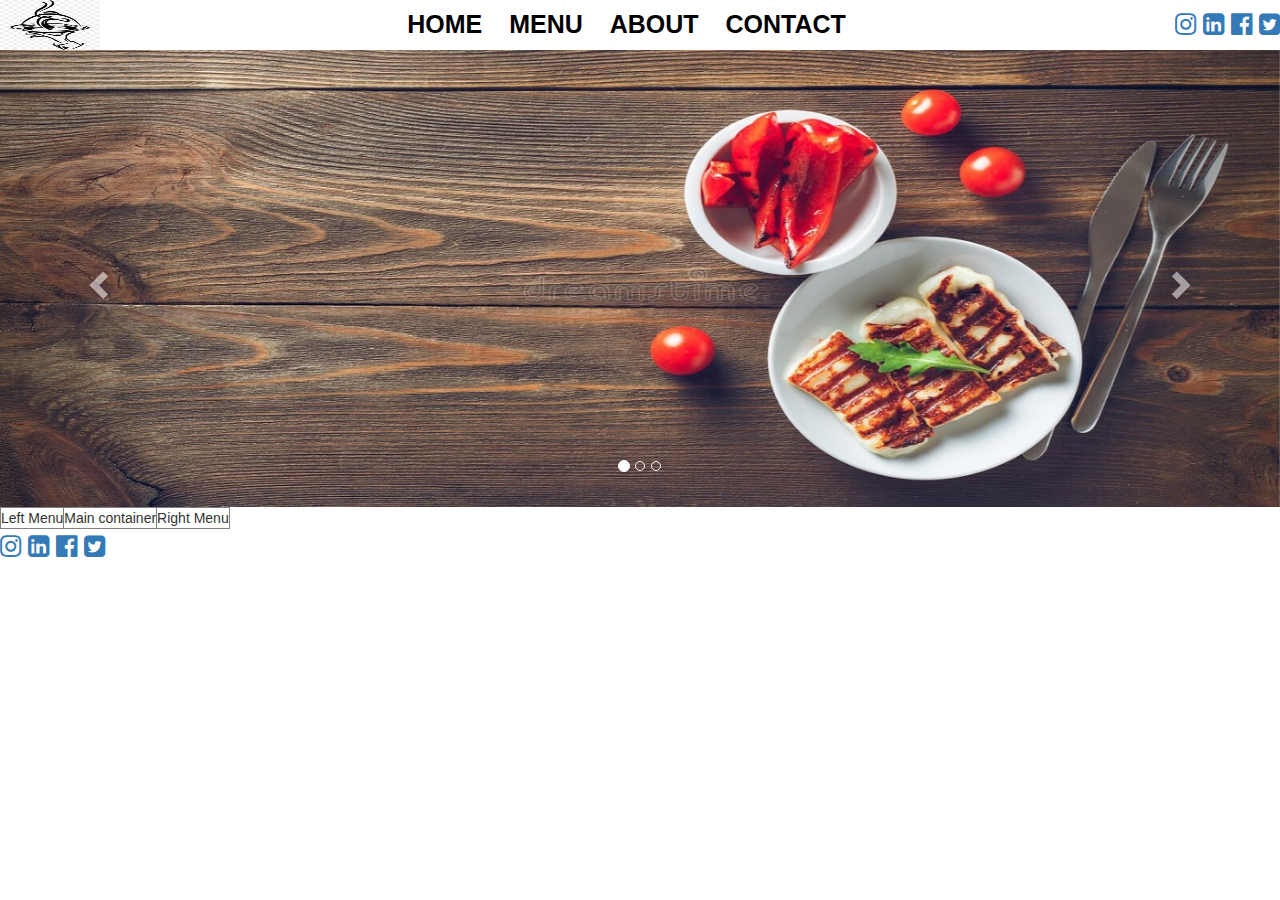
==== index.html @ f48712ae "Initial Skeleton of website" ====
<!DOCTYPE html>
<html>

<head>
    <meta charset='utf-8'>
    <meta http-equiv='X-UA-Compatible' content='IE=edge'>
    <title>MyResto</title>
    <meta name='viewport' content='width=device-width, initial-scale=1'>
    <link rel='stylesheet' type='text/css' media='screen' href='Styles/main.css'>
    <script src='Scripts/main.js'></script>
    <link rel="stylesheet" href="https://maxcdn.bootstrapcdn.com/bootstrap/3.4.1/css/bootstrap.min.css">
    <script src="https://ajax.googleapis.com/ajax/libs/jquery/3.6.0/jquery.min.js"></script>
    <script src="https://maxcdn.bootstrapcdn.com/bootstrap/3.4.1/js/bootstrap.min.js"></script>
    <style>
        @import url('https://fonts.googleapis.com/css2?family=Edu+VIC+WA+NT+Beginner&family=Rajdhani&family=Roboto:ital,wght@1,700&display=swap');
    </style>
    <link rel="stylesheet" href="https://cdnjs.cloudflare.com/ajax/libs/font-awesome/4.7.0/css/font-awesome.min.css">
</head>

<body>

    <!-- 
    </div>
    <div class="container">
        <iframe class="frame" width="900px" height="700px" name="myFrame" src="home.html"></iframe>
    </div> -->

    <div>
        <div class="obj">
            <table width="100%" height="50px">
                <tbody>
                    <tr>
                        <td style="width: 7%;">
                            <img src="./Images/logo1.png" height="50px" width="100px">
                        </td>
                        <td style="width: 83%; text-align: center;">
                            <nav>
                                <a href="#" style="text-decoration:none" target="myFrame"><b>HOME</b></a>
                                <a href="menu.html" style="text-decoration:none" target="myFrame"><b>MENU</b></a>
                                <a href="about.html" style="text-decoration:none" target="myFrame"><b>ABOUT</b></a>
                                <a href="contact.html" style="text-decoration:none" target="myFrame"><b>CONTACT</b></a>
                            </nav>
                        </td>
                        <td style="width: 20%;">
                            <div class="socialLinks" style="text-align: right;">
                                <a href="#"target="_blank"><i class="fa fa-instagram" aria-hidden="true"></i></a>
                                <a href="#"target="_blank"><i class="fa fa-linkedin-square" aria-hidden="true"></i></a>
                                <a href="#" target="_blank"><i class="fa fa-facebook-official" aria-hidden="true"></i></a>
                                <a href="#" target="_blank"><i class="fa fa-twitter-square" aria-hidden="true"></i></a>
            
                            </div>
                        </td>
                    </tr>
                </tbody>
            </table>

        </div>
        <div>
            <div id="myCarousel" class="carousel slide" data-ride="carousel">
                <!-- Indicators -->
                <ol class="carousel-indicators">
                    <li data-target="#myCarousel" data-slide-to="0" class="active"></li>
                    <li data-target="#myCarousel" data-slide-to="1"></li>
                    <li data-target="#myCarousel" data-slide-to="2"></li>
                </ol>
                <!-- Wrapper for slides -->
                <div class="carousel-inner">
                    <div class="item active">
                        <img src="./Images/bg_Image1.jpg" alt="pic1" style="width:100%;">
                    </div>

                    <div class="item">
                        <img src="./Images/bg_Image2.jpg" alt="pic2" style="width:100%;">
                    </div>

                    <div class="item">
                        <img src="./Images/bg_Image3.jpg" alt="pic3" style="width:100%;">
                    </div>
                </div>

                <!-- Left and right controls -->
                <a class="left carousel-control" href="#myCarousel" data-slide="prev">
                    <span class="glyphicon glyphicon-chevron-left"></span>
                    <span class="sr-only">Previous</span>
                </a>
                <a class="right carousel-control" href="#myCarousel" data-slide="next">
                    <span class="glyphicon glyphicon-chevron-right"></span>
                    <span class="sr-only">Next</span>
                </a>
            </div>
        </div>


        <table border="1">
            <tbody>
                <tr>
                    <td>Left Menu</td>
                    <td>Main container</td>
                    <td>Right Menu</td>
                </tr>
            </tbody>
        </table>
        <div>
            <div class="socialLinks">
                <a href="#" target="_blank"><i class="fa fa-instagram" aria-hidden="true"></i></a>
                <a href="#" target="_blank"><i class="fa fa-linkedin-square" aria-hidden="true"></i></a>
                <a href="#" target="_blank"><i class="fa fa-facebook-official" aria-hidden="true"></i></a>
                <a href="#" target="_blank"><i class="fa fa-twitter-square" aria-hidden="true"></i></a>

            </div>
        </div>
    </div>
</body>

</html>
---- Styles/main.css ----
nav a{ 
            margin-left: 10px;
            margin-right: 10px;
            height: 20px;
            color: black;
            height: auto;
        }
         .obj{
            background-image: url("./Images/image6.html");
        } 
        
        nav {
            font-size: 25px;
            text-decoration: none;
            
        }

        body{
            font-family: 'Rajdhani', sans-serif;
        }

        .socialLinks{
            font-size: 25px;
        }
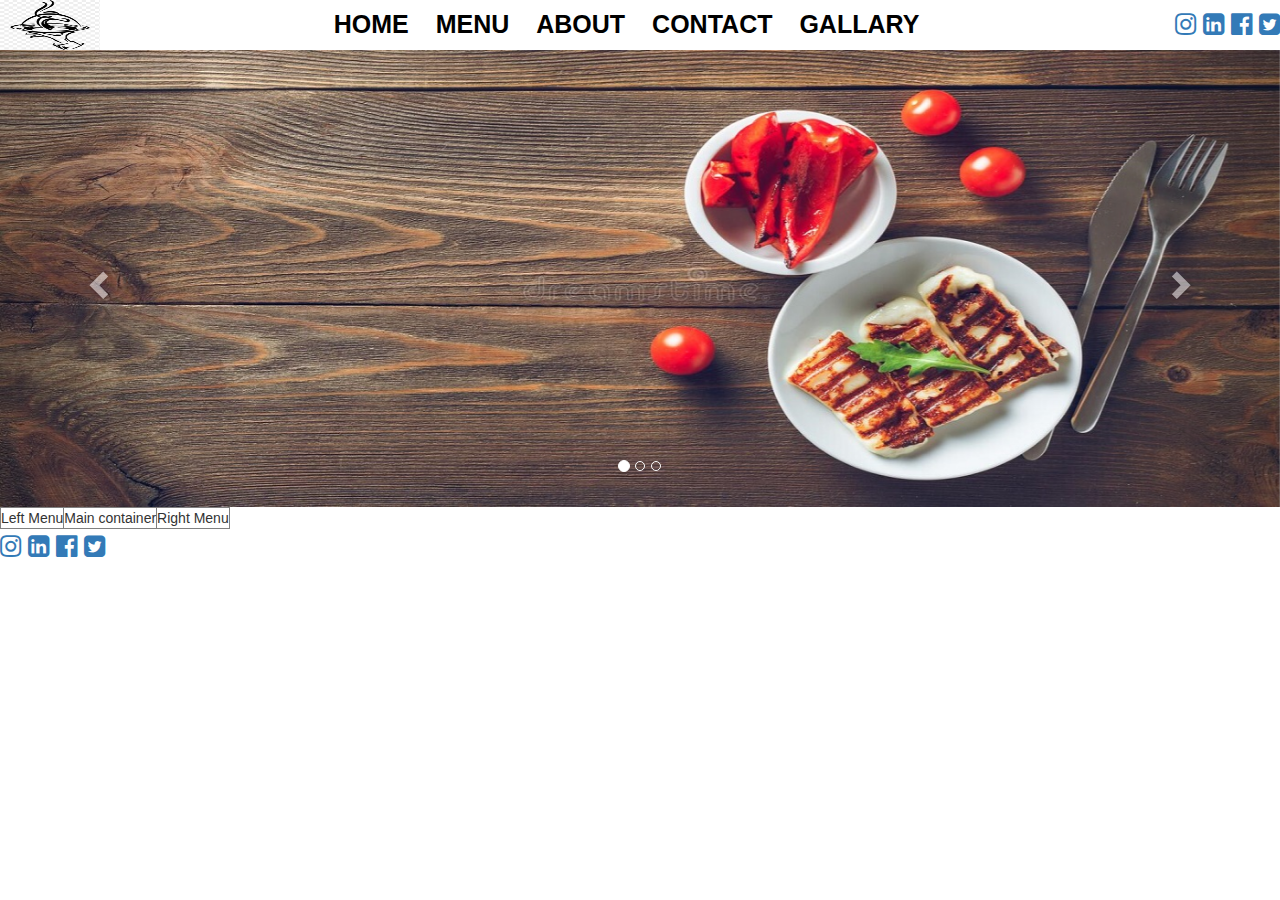
==== commit 83acf2c9: "made gallary.html page and contact us" ====
--- a/index.html
+++ b/index.html
@@ -39,6 +39,7 @@
                                 <a href="menu.html" style="text-decoration:none" target="myFrame"><b>MENU</b></a>
                                 <a href="about.html" style="text-decoration:none" target="myFrame"><b>ABOUT</b></a>
                                 <a href="contact.html" style="text-decoration:none" target="myFrame"><b>CONTACT</b></a>
+                                <a href="galary.html" style="text-decoration:none" target="myFrame"><b>GALLARY</b></a>
                             </nav>
                         </td>
                         <td style="width: 20%;">
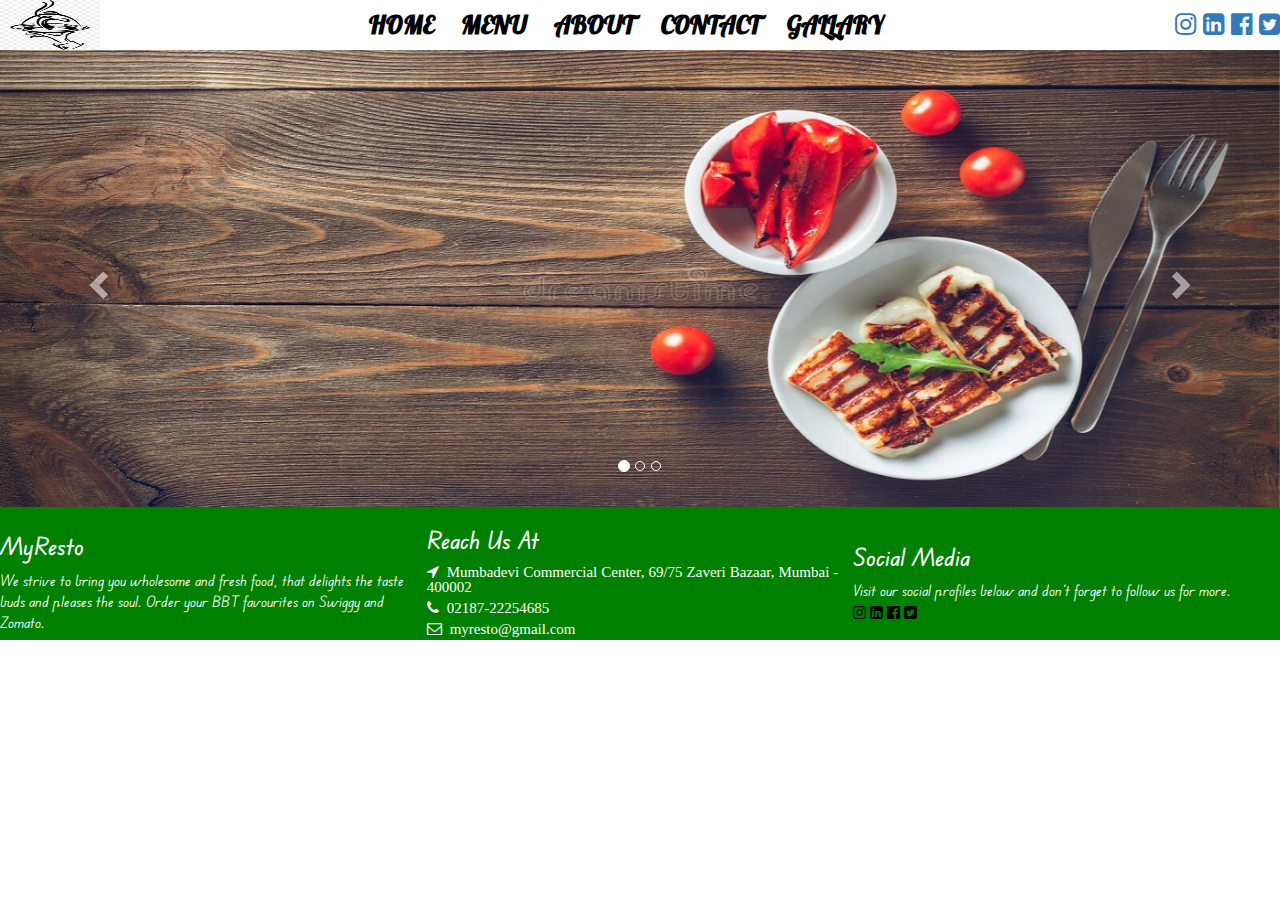
==== commit 38c16cea: "added footer" ====
--- a/index.html
+++ b/index.html
@@ -13,6 +13,8 @@
     <script src="https://maxcdn.bootstrapcdn.com/bootstrap/3.4.1/js/bootstrap.min.js"></script>
     <style>
         @import url('https://fonts.googleapis.com/css2?family=Edu+VIC+WA+NT+Beginner&family=Rajdhani&family=Roboto:ital,wght@1,700&display=swap');
+        @import url('https://fonts.googleapis.com/css2?family=Edu+VIC+WA+NT+Beginner&family=Rajdhani&family=Roboto:ital,wght@1,700&display=swap');
+        @import url('https://fonts.googleapis.com/css2?family=Edu+VIC+WA+NT+Beginner&family=Lobster&family=Rajdhani&family=Roboto:ital,wght@1,700&display=swap');
     </style>
     <link rel="stylesheet" href="https://cdnjs.cloudflare.com/ajax/libs/font-awesome/4.7.0/css/font-awesome.min.css">
 </head>
@@ -44,11 +46,12 @@
                         </td>
                         <td style="width: 20%;">
                             <div class="socialLinks" style="text-align: right;">
-                                <a href="#"target="_blank"><i class="fa fa-instagram" aria-hidden="true"></i></a>
-                                <a href="#"target="_blank"><i class="fa fa-linkedin-square" aria-hidden="true"></i></a>
-                                <a href="#" target="_blank"><i class="fa fa-facebook-official" aria-hidden="true"></i></a>
+                                <a href="#" target="_blank"><i class="fa fa-instagram" aria-hidden="true"></i></a>
+                                <a href="#" target="_blank"><i class="fa fa-linkedin-square" aria-hidden="true"></i></a>
+                                <a href="#" target="_blank"><i class="fa fa-facebook-official"
+                                        aria-hidden="true"></i></a>
                                 <a href="#" target="_blank"><i class="fa fa-twitter-square" aria-hidden="true"></i></a>
-            
+
                             </div>
                         </td>
                     </tr>
@@ -57,6 +60,7 @@
 
         </div>
         <div>
+            
             <div id="myCarousel" class="carousel slide" data-ride="carousel">
                 <!-- Indicators -->
                 <ol class="carousel-indicators">
@@ -64,18 +68,22 @@
                     <li data-target="#myCarousel" data-slide-to="1"></li>
                     <li data-target="#myCarousel" data-slide-to="2"></li>
                 </ol>
+                
                 <!-- Wrapper for slides -->
                 <div class="carousel-inner">
                     <div class="item active">
                         <img src="./Images/bg_Image1.jpg" alt="pic1" style="width:100%;">
+
                     </div>
 
                     <div class="item">
                         <img src="./Images/bg_Image2.jpg" alt="pic2" style="width:100%;">
+                        
                     </div>
 
                     <div class="item">
                         <img src="./Images/bg_Image3.jpg" alt="pic3" style="width:100%;">
+                        
                     </div>
                 </div>
 
@@ -90,27 +98,45 @@
                 </a>
             </div>
         </div>
+        <table width="100%">
+            <tbody class="foot">
+                <footer class="foot">
+                    <tr>
+
+                        <td width="33%">
+                            <h3>MyResto</h3>
+                            We strive to bring you wholesome and fresh food,
+                            that delights the taste buds and pleases the soul.
+                            Order your BBT favourites on Swiggy and Zomato.
+
+                        </td>
+
+                        <td width="33%">
+                            <h3>Reach Us At</h3>
+                            <i class="fa fa-location-arrow" aria-hidden="true"> &nbsp;Mumbadevi Commercial Center,
+                                69/75 Zaveri Bazaar,
+                                Mumbai - 400002</i><br>
+                            <i class="fa fa-phone" aria-hidden="true"> &nbsp;02187-22254685</i><br>
+                            <i class="fa fa-envelope-o" aria-hidden="true"> &nbsp;myresto@gmail.com</i>
 
 
-        <table border="1">
-            <tbody>
-                <tr>
-                    <td>Left Menu</td>
-                    <td>Main container</td>
-                    <td>Right Menu</td>
-                </tr>
+
+                        </td>
+                        <td width="33%">
+
+
+                            <h3> Social Media</h3>
+                            Visit our social profiles below and don’t forget to follow us for more.<br>
+                            <a href="#" target="_blank" style="color:black"><i class="fa fa-instagram" aria-hidden="true"></i></a>
+                            <a href="#" target="_blank"style="color:black"><i class="fa fa-linkedin-square" aria-hidden="true"></i></a>
+                            <a href="#" target="_blank"style="color:black"><i class="fa fa-facebook-official" aria-hidden="true"></i></a>
+                            <a href="#" target="_blank"style="color:black"><i class="fa fa-twitter-square" aria-hidden="true"></i></a>
+
+                        </td>
+                    </tr>
+                </footer>
             </tbody>
         </table>
-        <div>
-            <div class="socialLinks">
-                <a href="#" target="_blank"><i class="fa fa-instagram" aria-hidden="true"></i></a>
-                <a href="#" target="_blank"><i class="fa fa-linkedin-square" aria-hidden="true"></i></a>
-                <a href="#" target="_blank"><i class="fa fa-facebook-official" aria-hidden="true"></i></a>
-                <a href="#" target="_blank"><i class="fa fa-twitter-square" aria-hidden="true"></i></a>
-
-            </div>
-        </div>
-    </div>
 </body>
 
 </html>--- a/Styles/main.css
+++ b/Styles/main.css
@@ -5,10 +5,14 @@
             height: 20px;
             color: black;
             height: auto;
+            font-family: 'Lobster', cursive;
+            z-index: 3;
         }
-         .obj{
-            background-image: url("./Images/image6.html");
-        } 
+          .carousel slide {
+            z-index: 2;
+
+       }
+         
         
         nav {
             font-size: 25px;
@@ -16,10 +20,15 @@
             
         }
 
-        body{
-            font-family: 'Rajdhani', sans-serif;
-        }
+        
 
         .socialLinks{
             font-size: 25px;
-        }+        }
+        .foot{
+            font-size: 15px;
+            background-color: green;
+            color: white;
+            font-family: 'Edu VIC WA NT Beginner', cursive;
+        }
+        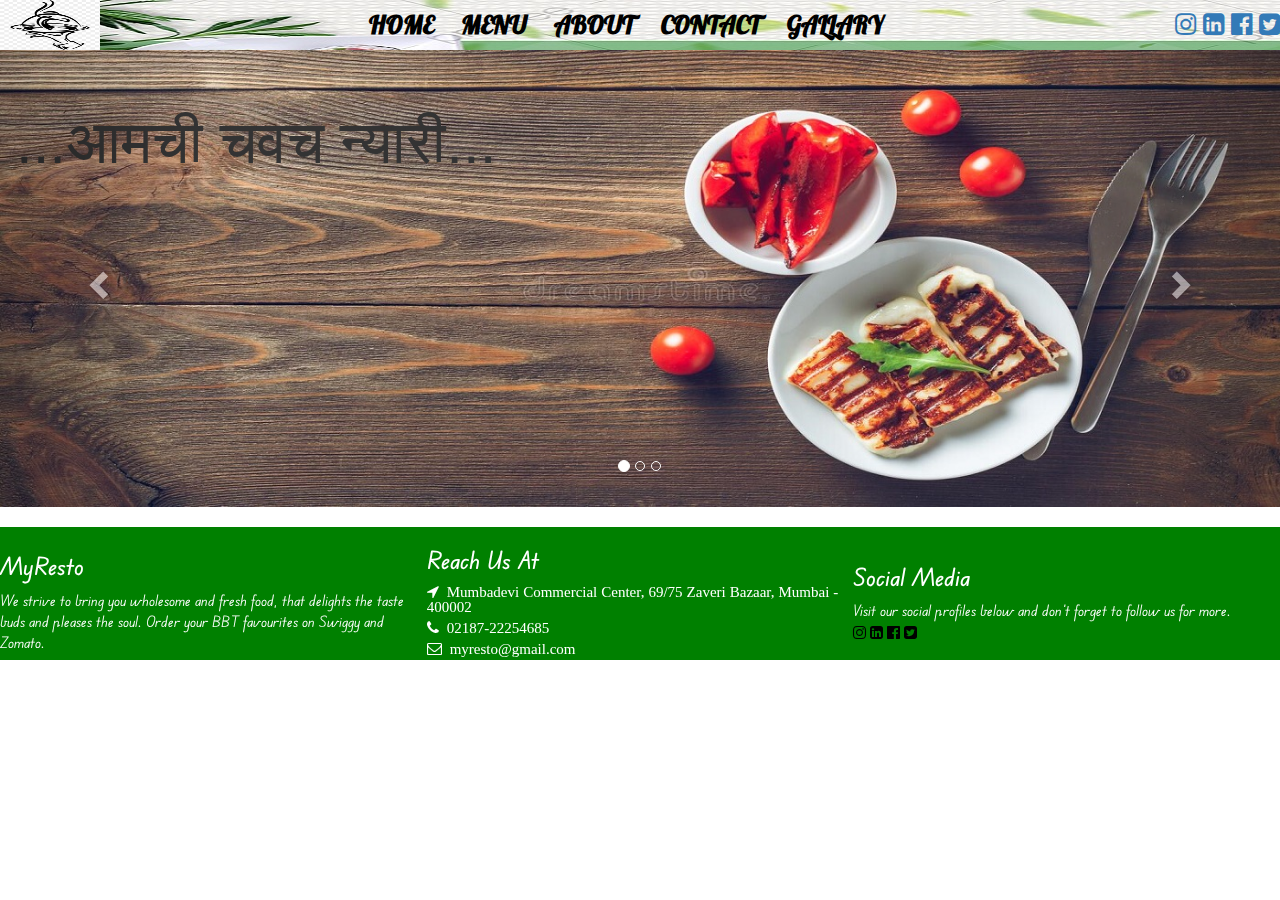
==== commit 55676d61: "added contact page" ====
--- a/index.html
+++ b/index.html
@@ -12,8 +12,6 @@
     <script src="https://ajax.googleapis.com/ajax/libs/jquery/3.6.0/jquery.min.js"></script>
     <script src="https://maxcdn.bootstrapcdn.com/bootstrap/3.4.1/js/bootstrap.min.js"></script>
     <style>
-        @import url('https://fonts.googleapis.com/css2?family=Edu+VIC+WA+NT+Beginner&family=Rajdhani&family=Roboto:ital,wght@1,700&display=swap');
-        @import url('https://fonts.googleapis.com/css2?family=Edu+VIC+WA+NT+Beginner&family=Rajdhani&family=Roboto:ital,wght@1,700&display=swap');
         @import url('https://fonts.googleapis.com/css2?family=Edu+VIC+WA+NT+Beginner&family=Lobster&family=Rajdhani&family=Roboto:ital,wght@1,700&display=swap');
     </style>
     <link rel="stylesheet" href="https://cdnjs.cloudflare.com/ajax/libs/font-awesome/4.7.0/css/font-awesome.min.css">
@@ -60,7 +58,7 @@
 
         </div>
         <div>
-            
+
             <div id="myCarousel" class="carousel slide" data-ride="carousel">
                 <!-- Indicators -->
                 <ol class="carousel-indicators">
@@ -68,22 +66,25 @@
                     <li data-target="#myCarousel" data-slide-to="1"></li>
                     <li data-target="#myCarousel" data-slide-to="2"></li>
                 </ol>
-                
+
                 <!-- Wrapper for slides -->
                 <div class="carousel-inner">
                     <div class="item active">
                         <img src="./Images/bg_Image1.jpg" alt="pic1" style="width:100%;">
+                        <div class="top-left bg-white">...आमची चवच न्यारी...</div>
 
                     </div>
 
                     <div class="item">
                         <img src="./Images/bg_Image2.jpg" alt="pic2" style="width:100%;">
-                        
+                        <div class="top-left">...आमची चवच न्यारी...</div>
+
                     </div>
 
                     <div class="item">
                         <img src="./Images/bg_Image3.jpg" alt="pic3" style="width:100%;">
-                        
+                        <div class="top-left">...आमची चवच न्यारी...</div>
+
                     </div>
                 </div>
 
@@ -98,43 +99,47 @@
                 </a>
             </div>
         </div>
-        <table width="100%">
-            <tbody class="foot">
-                <footer class="foot">
-                    <tr>
+        <table width="100%" class="foot">
+            <tbody >
 
-                        <td width="33%">
-                            <h3>MyResto</h3>
-                            We strive to bring you wholesome and fresh food,
-                            that delights the taste buds and pleases the soul.
-                            Order your BBT favourites on Swiggy and Zomato.
+                <tr>
 
-                        </td>
+                    <td width="33%">
+                        <h3>MyResto</h3>
+                        We strive to bring you wholesome and fresh food,
+                        that delights the taste buds and pleases the soul.
+                        Order your BBT favourites on Swiggy and Zomato.
 
-                        <td width="33%">
-                            <h3>Reach Us At</h3>
-                            <i class="fa fa-location-arrow" aria-hidden="true"> &nbsp;Mumbadevi Commercial Center,
-                                69/75 Zaveri Bazaar,
-                                Mumbai - 400002</i><br>
-                            <i class="fa fa-phone" aria-hidden="true"> &nbsp;02187-22254685</i><br>
-                            <i class="fa fa-envelope-o" aria-hidden="true"> &nbsp;myresto@gmail.com</i>
+                    </td>
+
+                    <td width="33%">
+                        <h3>Reach Us At</h3>
+                        <i class="fa fa-location-arrow" aria-hidden="true"> &nbsp;Mumbadevi Commercial Center,
+                            69/75 Zaveri Bazaar,
+                            Mumbai - 400002</i><br>
+                        <i class="fa fa-phone" aria-hidden="true"> &nbsp;02187-22254685</i><br>
+                        <i class="fa fa-envelope-o" aria-hidden="true"> &nbsp;myresto@gmail.com</i>
 
 
 
-                        </td>
-                        <td width="33%">
+                    </td>
+                    <td width="33%">
 
 
-                            <h3> Social Media</h3>
-                            Visit our social profiles below and don’t forget to follow us for more.<br>
-                            <a href="#" target="_blank" style="color:black"><i class="fa fa-instagram" aria-hidden="true"></i></a>
-                            <a href="#" target="_blank"style="color:black"><i class="fa fa-linkedin-square" aria-hidden="true"></i></a>
-                            <a href="#" target="_blank"style="color:black"><i class="fa fa-facebook-official" aria-hidden="true"></i></a>
-                            <a href="#" target="_blank"style="color:black"><i class="fa fa-twitter-square" aria-hidden="true"></i></a>
+                        <h3> Social Media</h3>
+                        Visit our social profiles below and don’t forget to follow us for more.<br>
+                        <a href="#" target="_blank" style="color:black"><i class="fa fa-instagram"
+                                aria-hidden="true"></i></a>
+                        <a href="#" target="_blank" style="color:black"><i class="fa fa-linkedin-square"
+                                aria-hidden="true"></i></a>
+                        <a href="#" target="_blank" style="color:black"><i class="fa fa-facebook-official"
+                                aria-hidden="true"></i></a>
+                        <a href="#" target="_blank" style="color:black"><i class="fa fa-twitter-square"
+                                aria-hidden="true"></i></a>
 
-                        </td>
-                    </tr>
-                </footer>
+                    </td>
+                </tr>
+
             </tbody>
         </table>
 </body>
--- a/Styles/main.css
+++ b/Styles/main.css
@@ -1,34 +1,50 @@
+nav a {
+    margin-left: 10px;
+    margin-right: 10px;
+    height: 20px;
+    color: black;
+    height: auto;
+    font-family: 'Lobster', cursive;
+    z-index: 3;
+}
 
-        nav a{ 
-            margin-left: 10px;
-            margin-right: 10px;
-            height: 20px;
-            color: black;
-            height: auto;
-            font-family: 'Lobster', cursive;
-            z-index: 3;
-        }
-          .carousel slide {
-            z-index: 2;
+.top-left {
+    position: absolute;
+    top: 50px;
+    left: 16px;
+    font-size: 60px;
+}
 
-       }
-         
-        
-        nav {
-            font-size: 25px;
-            text-decoration: none;
-            
-        }
+nav {
+    font-size: 25px;
+    text-decoration: none;
 
-        
+}
+.container .contact_section p{
+    font-size: 15px;
+    font-family: 'Lobster', cursive;
+}
+.container .contact_section h1{
+    font-weight: 800;
+    font-family: 'Lobster'
+}
+.obj{
+    background-image: url(../Images/menu3.jpg);
+}
 
-        .socialLinks{
-            font-size: 25px;
-        }
-        .foot{
-            font-size: 15px;
-            background-color: green;
-            color: white;
-            font-family: 'Edu VIC WA NT Beginner', cursive;
-        }
-        +
+
+
+.socialLinks {
+    font-size: 25px;
+}
+
+.foot {
+    position: fixed;
+    font-size: 15px;
+    background-color: green;
+    color: white;
+    font-family: 'Edu VIC WA NT Beginner', cursive;
+    margin-top: 20px;
+    
+}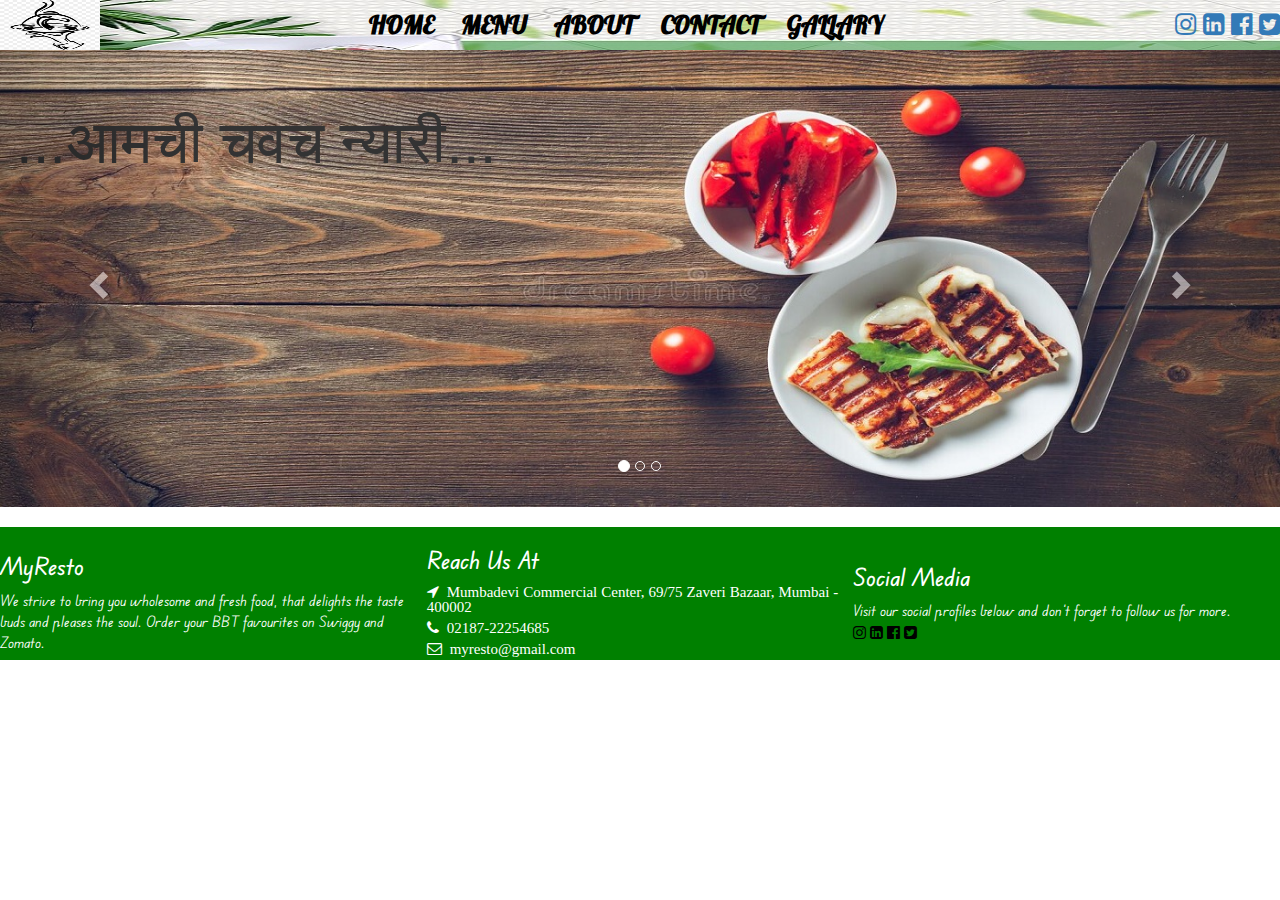
==== commit 12a7e3a1: "developed gallary page" ====
--- a/index.html
+++ b/index.html
@@ -13,6 +13,7 @@
     <script src="https://maxcdn.bootstrapcdn.com/bootstrap/3.4.1/js/bootstrap.min.js"></script>
     <style>
         @import url('https://fonts.googleapis.com/css2?family=Edu+VIC+WA+NT+Beginner&family=Lobster&family=Rajdhani&family=Roboto:ital,wght@1,700&display=swap');
+        @import url('https://fonts.googleapis.com/css2?family=Chakra+Petch:wght@300&family=Edu+VIC+WA+NT+Beginner&family=Lobster&family=Rajdhani&family=Roboto:ital,wght@1,700&display=swap');
     </style>
     <link rel="stylesheet" href="https://cdnjs.cloudflare.com/ajax/libs/font-awesome/4.7.0/css/font-awesome.min.css">
 </head>
@@ -25,7 +26,7 @@
         <iframe class="frame" width="900px" height="700px" name="myFrame" src="home.html"></iframe>
     </div> -->
 
-    <div>
+    
         <div class="obj">
             <table width="100%" height="50px">
                 <tbody>
@@ -99,7 +100,7 @@
                 </a>
             </div>
         </div>
-        <table width="100%" class="foot">
+        <table width="100%" class="boot">
             <tbody >
 
                 <tr>
--- a/Styles/main.css
+++ b/Styles/main.css
@@ -1,3 +1,6 @@
+@import url('https://fonts.googleapis.com/css2?family=Chakra+Petch:wght@300&family=Edu+VIC+WA+NT+Beginner&family=Kaushan+Script&family=Lobster&family=Rajdhani&family=Roboto:ital,wght@1,700&display=swap');
+
+
 nav a {
     margin-left: 10px;
     margin-right: 10px;
@@ -21,30 +24,82 @@
 
 }
 .container .contact_section p{
+    text-align: center;
     font-size: 15px;
     font-family: 'Lobster', cursive;
 }
 .container .contact_section h1{
+    text-align: center;
     font-weight: 800;
     font-family: 'Lobster'
 }
 .obj{
     background-image: url(../Images/menu3.jpg);
 }
-
-
-
+.menu{
+    font-size: 40px;
+    text-align: center;
+    font-family: 'Kaushan Script', cursive;
+}
+.pic{
+    font-size: 60px;
+    text-align: center;
+    font-family: 'Kaushan Script', cursive;
+    margin-top: 20px;
+    margin-bottom: 10px;
+    color: rgb(4, 70, 4);
+}
+.pnam{
+    font-size: 30px;
+    margin-top: 30px;
+    margin-left: 30px;
+}
 
 .socialLinks {
     font-size: 25px;
 }
 
-.foot {
-    position: fixed;
+.boot{
     font-size: 15px;
     background-color: green;
     color: white;
     font-family: 'Edu VIC WA NT Beginner', cursive;
     margin-top: 20px;
     
-}+}
+
+.button {
+    display: inline-block;
+    padding: 15px 25px;
+    font-size: 24px;
+    cursor: pointer;
+    text-align: right;
+    text-decoration: none;
+    outline: none;
+    color: #fff;
+    background-color: #4CAF50;
+    border: none;
+    border-radius: 15px;
+    margin-left: 1000px;
+    
+  }
+  
+  .button:hover {background-color: #3e8e41}
+  
+  .button:active {
+    background-color: #3e8e41;
+    box-shadow: 0 5px #666;
+    transform: translateY(4px);
+  }
+  .gala{
+    border: 3px solid black;
+  }
+  .gala td :hover{
+    border: 3px solid black;
+    transition: transform .2s;
+    -ms-transform: scale(1.5); /* IE 9 */
+    -webkit-transform: scale(1.5); /* Safari 3-8 */
+    transform: scale(1.5);
+    
+    }
+  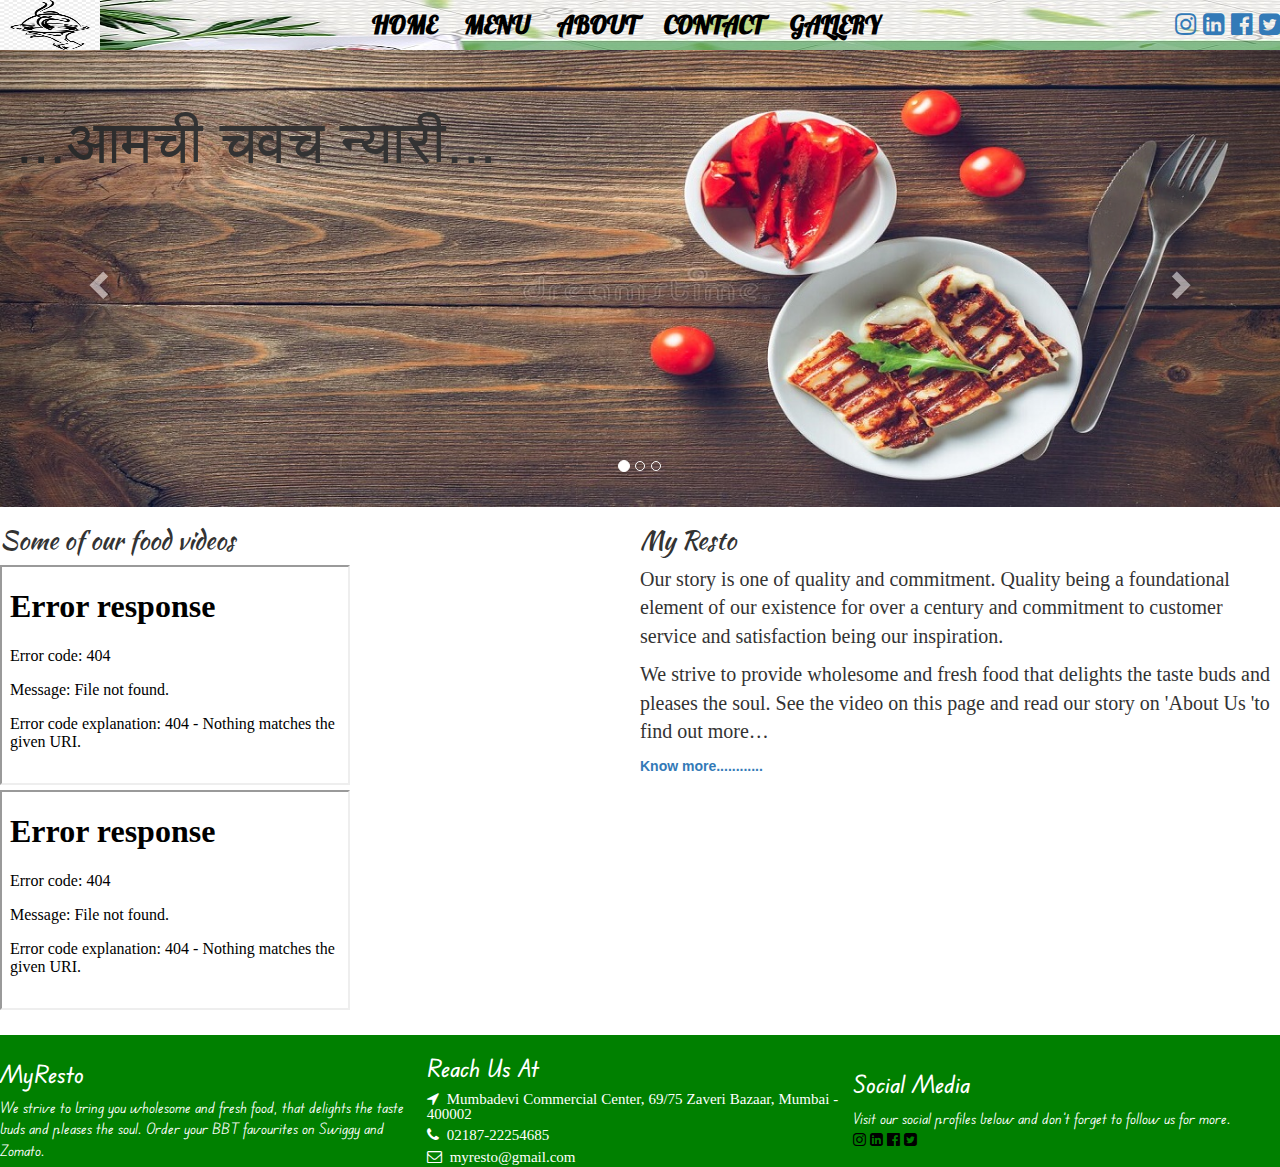
==== commit dffd39d3: "modified home page" ====
--- a/index.html
+++ b/index.html
@@ -26,123 +26,152 @@
         <iframe class="frame" width="900px" height="700px" name="myFrame" src="home.html"></iframe>
     </div> -->
 
-    
-        <div class="obj">
-            <table width="100%" height="50px">
-                <tbody>
-                    <tr>
-                        <td style="width: 7%;">
-                            <img src="./Images/logo1.png" height="50px" width="100px">
-                        </td>
-                        <td style="width: 83%; text-align: center;">
-                            <nav>
-                                <a href="#" style="text-decoration:none" target="myFrame"><b>HOME</b></a>
-                                <a href="menu.html" style="text-decoration:none" target="myFrame"><b>MENU</b></a>
-                                <a href="about.html" style="text-decoration:none" target="myFrame"><b>ABOUT</b></a>
-                                <a href="contact.html" style="text-decoration:none" target="myFrame"><b>CONTACT</b></a>
-                                <a href="galary.html" style="text-decoration:none" target="myFrame"><b>GALLARY</b></a>
-                            </nav>
-                        </td>
-                        <td style="width: 20%;">
-                            <div class="socialLinks" style="text-align: right;">
-                                <a href="#" target="_blank"><i class="fa fa-instagram" aria-hidden="true"></i></a>
-                                <a href="#" target="_blank"><i class="fa fa-linkedin-square" aria-hidden="true"></i></a>
-                                <a href="#" target="_blank"><i class="fa fa-facebook-official"
-                                        aria-hidden="true"></i></a>
-                                <a href="#" target="_blank"><i class="fa fa-twitter-square" aria-hidden="true"></i></a>
 
-                            </div>
-                        </td>
-                    </tr>
-                </tbody>
-            </table>
+    <div class="obj">
+        <table width="100%" height="50px">
+            <tbody>
+                <tr>
+                    <td style="width: 7%;">
+                        <img src="./Images/logo1.png" height="50px" width="100px">
+                    </td>
+                    <td style="width: 83%; text-align: center;">
+                        <nav>
+                            <a href="#" style="text-decoration:none" target="myFrame"><b>HOME</b></a>
+                            <a href="menu.html" style="text-decoration:none" target="myFrame"><b>MENU</b></a>
+                            <a href="about.html" style="text-decoration:none" target="myFrame"><b>ABOUT</b></a>
+                            <a href="contact.html" style="text-decoration:none" target="myFrame"><b>CONTACT</b></a>
+                            <a href="galary.html" style="text-decoration:none" target="myFrame"><b>GALLERY</b></a>
+                        </nav>
+                    </td>
+                    <td style="width: 20%;">
+                        <div class="socialLinks" style="text-align: right;">
+                            <a href="#" target="_blank"><i class="fa fa-instagram" aria-hidden="true"></i></a>
+                            <a href="#" target="_blank"><i class="fa fa-linkedin-square" aria-hidden="true"></i></a>
+                            <a href="#" target="_blank"><i class="fa fa-facebook-official" aria-hidden="true"></i></a>
+                            <a href="#" target="_blank"><i class="fa fa-twitter-square" aria-hidden="true"></i></a>
 
-        </div>
-        <div>
+                        </div>
+                    </td>
+                </tr>
+            </tbody>
+        </table>
 
-            <div id="myCarousel" class="carousel slide" data-ride="carousel">
-                <!-- Indicators -->
-                <ol class="carousel-indicators">
-                    <li data-target="#myCarousel" data-slide-to="0" class="active"></li>
-                    <li data-target="#myCarousel" data-slide-to="1"></li>
-                    <li data-target="#myCarousel" data-slide-to="2"></li>
-                </ol>
+    </div>
+    <div>
 
-                <!-- Wrapper for slides -->
-                <div class="carousel-inner">
-                    <div class="item active">
-                        <img src="./Images/bg_Image1.jpg" alt="pic1" style="width:100%;">
-                        <div class="top-left bg-white">...आमची चवच न्यारी...</div>
+        <div id="myCarousel" class="carousel slide" data-ride="carousel">
+            <!-- Indicators -->
+            <ol class="carousel-indicators">
+                <li data-target="#myCarousel" data-slide-to="0" class="active"></li>
+                <li data-target="#myCarousel" data-slide-to="1"></li>
+                <li data-target="#myCarousel" data-slide-to="2"></li>
+            </ol>
 
-                    </div>
+            <!-- Wrapper for slides -->
+            <div class="carousel-inner">
+                <div class="item active">
+                    <img src="./Images/bg_Image1.jpg" alt="pic1" style="width:100%;">
+                    <div class="top-left bg-white">...आमची चवच न्यारी...</div>
 
-                    <div class="item">
-                        <img src="./Images/bg_Image2.jpg" alt="pic2" style="width:100%;">
-                        <div class="top-left">...आमची चवच न्यारी...</div>
-
-                    </div>
-
-                    <div class="item">
-                        <img src="./Images/bg_Image3.jpg" alt="pic3" style="width:100%;">
-                        <div class="top-left">...आमची चवच न्यारी...</div>
-
-                    </div>
                 </div>
 
-                <!-- Left and right controls -->
-                <a class="left carousel-control" href="#myCarousel" data-slide="prev">
-                    <span class="glyphicon glyphicon-chevron-left"></span>
-                    <span class="sr-only">Previous</span>
-                </a>
-                <a class="right carousel-control" href="#myCarousel" data-slide="next">
-                    <span class="glyphicon glyphicon-chevron-right"></span>
-                    <span class="sr-only">Next</span>
-                </a>
+                <div class="item">
+                    <img src="./Images/bg_Image2.jpg" alt="pic2" style="width:100%;">
+                    <div class="top-left">...आमची चवच न्यारी...</div>
+
+                </div>
+
+                <div class="item">
+                    <img src="./Images/bg_Image3.jpg" alt="pic3" style="width:100%;">
+                    <div class="top-left">...आमची चवच न्यारी...</div>
+
+                </div>
             </div>
+
+            <!-- Left and right controls -->
+            <a class="left carousel-control" href="#myCarousel" data-slide="prev">
+                <span class="glyphicon glyphicon-chevron-left"></span>
+                <span class="sr-only">Previous</span>
+            </a>
+            <a class="right carousel-control" href="#myCarousel" data-slide="next">
+                <span class="glyphicon glyphicon-chevron-right"></span>
+                <span class="sr-only">Next</span>
+            </a>
         </div>
-        <table width="100%" class="boot">
-            <tbody >
+    </div>
 
-                <tr>
 
-                    <td width="33%">
-                        <h3>MyResto</h3>
-                        We strive to bring you wholesome and fresh food,
-                        that delights the taste buds and pleases the soul.
-                        Order your BBT favourites on Swiggy and Zomato.
+    <div>
+        <div class="vid"     style="width: 50%; display: table-cell;">
+            <h2> Some of our food videos</h2>
+            <iframe width="350" height="220" src="food2.mp4"></iframe>
+                
+            <iframe width="350" height="220" src="food video.mp4"></iframe>
+        </div>
+        <div class="story" style="width: 50%; display: table-cell;">
+            <h2>My Resto</h2>
+            <p>   Our story is one of quality and commitment.
+                Quality being a foundational element of our existence for over a century and commitment to customer
+                service and satisfaction being our inspiration.</p>
+                  <p>We strive to provide wholesome and fresh food that delights the taste buds and pleases
+                the soul. See the video on this page and read our story on 'About Us 'to find out more…</p>
 
-                    </td>
 
-                    <td width="33%">
-                        <h3>Reach Us At</h3>
-                        <i class="fa fa-location-arrow" aria-hidden="true"> &nbsp;Mumbadevi Commercial Center,
-                            69/75 Zaveri Bazaar,
-                            Mumbai - 400002</i><br>
-                        <i class="fa fa-phone" aria-hidden="true"> &nbsp;02187-22254685</i><br>
-                        <i class="fa fa-envelope-o" aria-hidden="true"> &nbsp;myresto@gmail.com</i>
+                <a href="about.html" style="text-decoration:none;margin-top: 50px;"><b>Know more............</b></a>
+        </div>
+
+    </div>
 
 
 
-                    </td>
-                    <td width="33%">
 
 
-                        <h3> Social Media</h3>
-                        Visit our social profiles below and don’t forget to follow us for more.<br>
-                        <a href="#" target="_blank" style="color:black"><i class="fa fa-instagram"
-                                aria-hidden="true"></i></a>
-                        <a href="#" target="_blank" style="color:black"><i class="fa fa-linkedin-square"
-                                aria-hidden="true"></i></a>
-                        <a href="#" target="_blank" style="color:black"><i class="fa fa-facebook-official"
-                                aria-hidden="true"></i></a>
-                        <a href="#" target="_blank" style="color:black"><i class="fa fa-twitter-square"
-                                aria-hidden="true"></i></a>
 
-                    </td>
-                </tr>
 
-            </tbody>
-        </table>
+
+    <table width="100%" class="boot">
+        <tbody>
+
+            <tr>
+
+                <td width="33%">
+                    <h3>MyResto</h3>
+                    We strive to bring you wholesome and fresh food,
+                    that delights the taste buds and pleases the soul.
+                    Order your BBT favourites on Swiggy and Zomato.
+
+                </td>
+
+                <td width="33%">
+                    <h3>Reach Us At</h3>
+                    <i class="fa fa-location-arrow" aria-hidden="true"> &nbsp;Mumbadevi Commercial Center,
+                        69/75 Zaveri Bazaar,
+                        Mumbai - 400002</i><br>
+                    <i class="fa fa-phone" aria-hidden="true"> &nbsp;02187-22254685</i><br>
+                    <i class="fa fa-envelope-o" aria-hidden="true"> &nbsp;myresto@gmail.com</i>
+
+
+
+                </td>
+                <td width="33%">
+
+
+                    <h3> Social Media</h3>
+                    Visit our social profiles below and don’t forget to follow us for more.<br>
+                    <a href="#" target="_blank" style="color:black"><i class="fa fa-instagram"
+                            aria-hidden="true"></i></a>
+                    <a href="#" target="_blank" style="color:black"><i class="fa fa-linkedin-square"
+                            aria-hidden="true"></i></a>
+                    <a href="#" target="_blank" style="color:black"><i class="fa fa-facebook-official"
+                            aria-hidden="true"></i></a>
+                    <a href="#" target="_blank" style="color:black"><i class="fa fa-twitter-square"
+                            aria-hidden="true"></i></a>
+
+                </td>
+            </tr>
+
+        </tbody>
+    </table>
 </body>
 
 </html>--- a/Styles/main.css
+++ b/Styles/main.css
@@ -102,4 +102,17 @@
     transform: scale(1.5);
     
     }
+    .story h2{
+        font-family: 'Kaushan Script', cursive;
+        font-size: 25px;
+    }
+    .story p{
+        font-family:'Times New Roman', Times, serif;
+        font-size: 20px;
+    }
+    .vid h2{
+        font-family: 'Kaushan Script', cursive;
+        font-size: 25px;
+
+    }
   